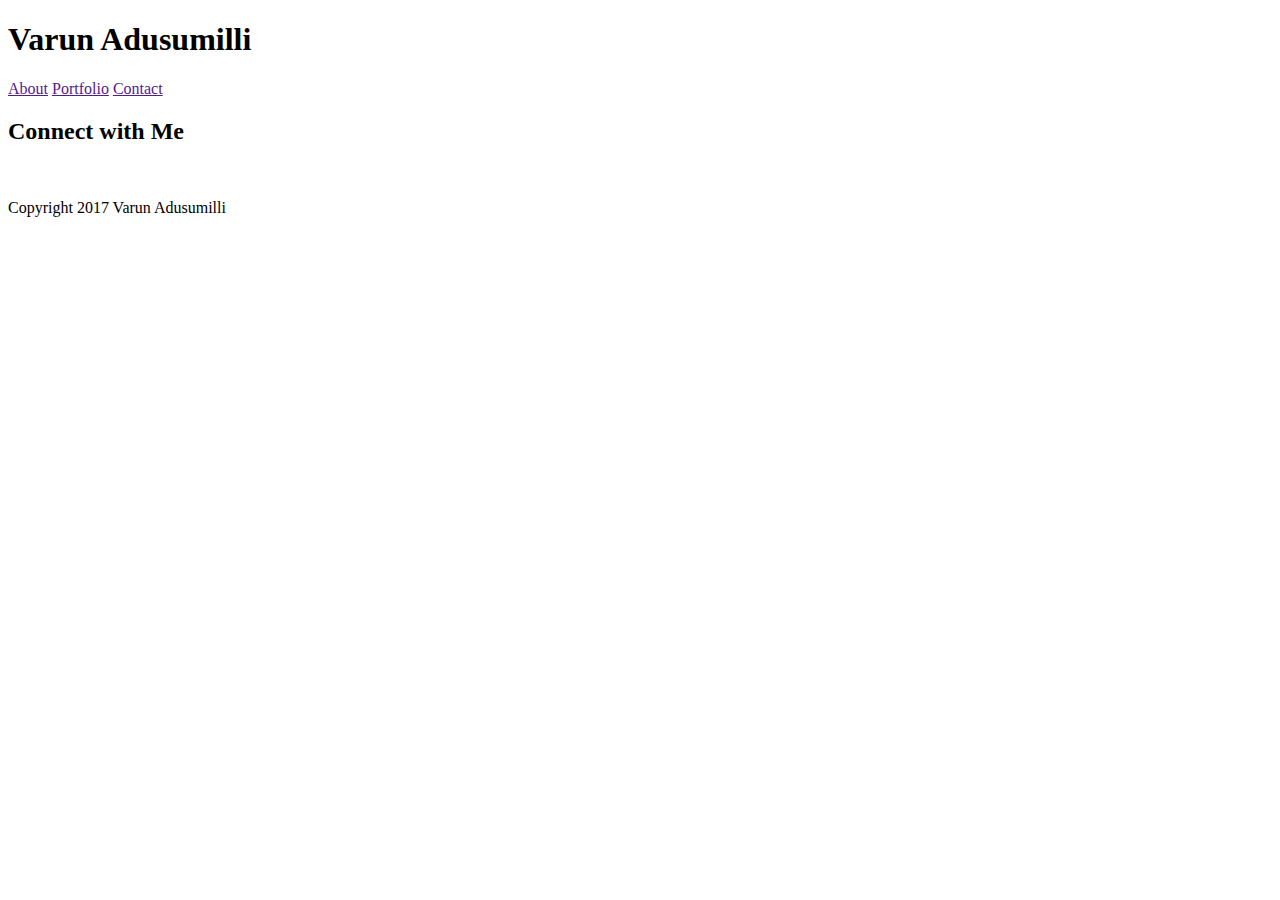
==== contact.html @ 9b7b46e8 "HTML Finished" ====
<!DOCTYPE html>
<html>

<link rel="stylesheet" type="text/css" href="assets/reset.css">
<link rel="stylesheet" type="text/css" href="assets/style.css">

<head>
	<title>Varun Adusumilli's Portfolio Site - Contact</title>
	<h1>Varun Adusumilli</h1>
	<a href="">About</a>
	<a href="">Portfolio</a>
	<a href="">Contact</a>
</head>
<body>

	<div>
		<h2>Connect with Me</h2>
	
		<a href=""><img src=""></a>
		<a href=""><img src=""></a>
		<a href=""><img src=""></a>
	</div>

</body>

<footer>
	<p>Copyright 2017 Varun Adusumilli</p>
</footer>
</html>
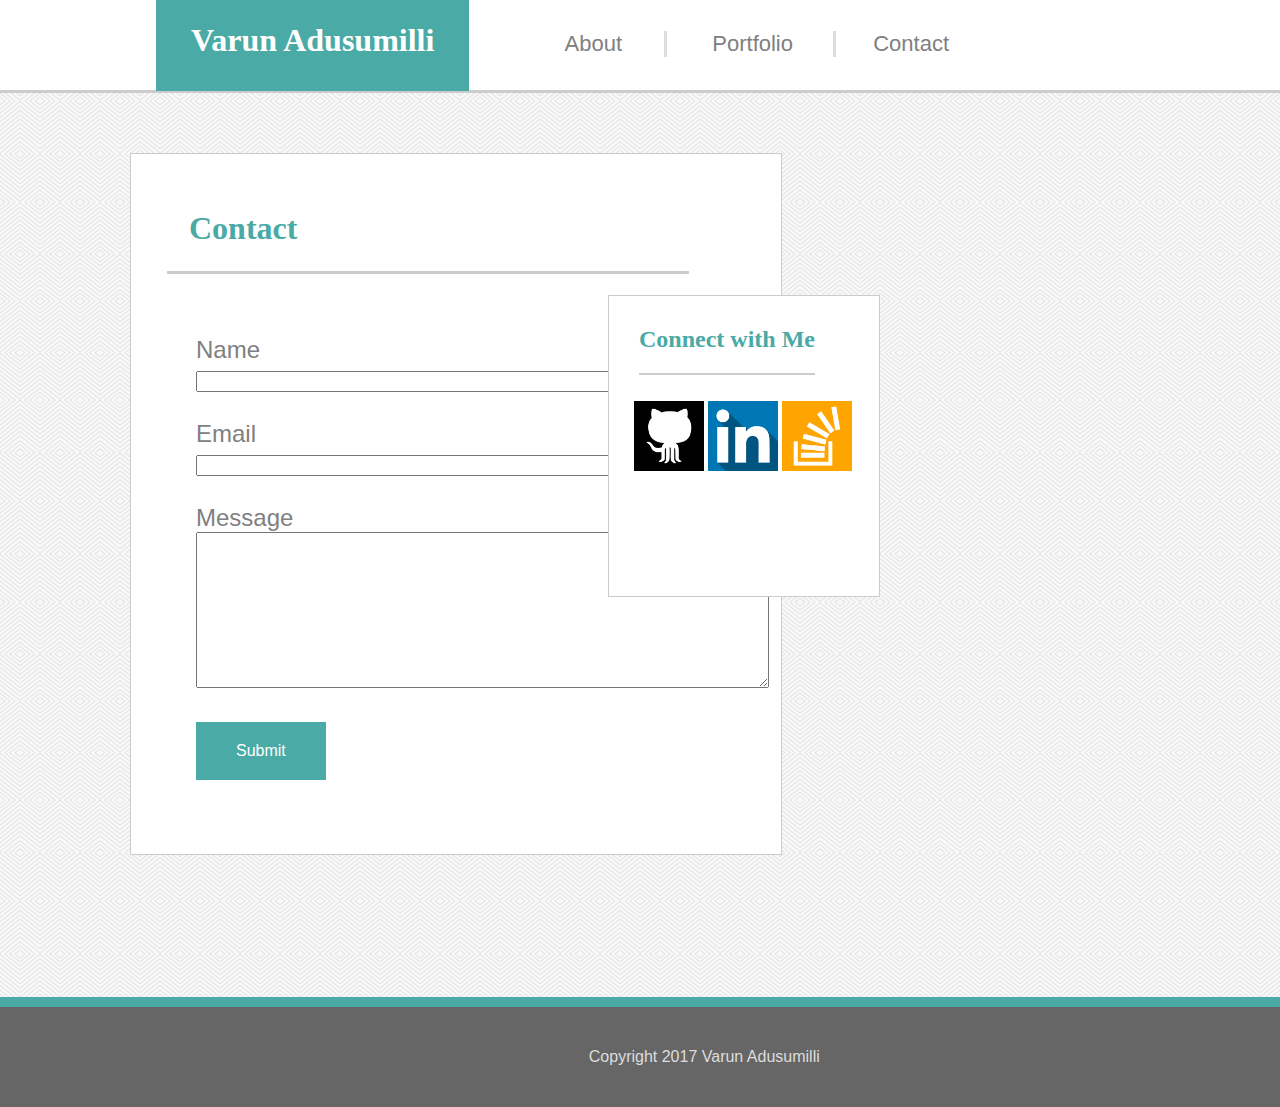
==== commit 0204ea85: "Pre-class Draft" ====
--- a/contact.html
+++ b/contact.html
@@ -1,29 +1,46 @@
 <!DOCTYPE html>
 <html>
-
-<link rel="stylesheet" type="text/css" href="assets/reset.css">
-<link rel="stylesheet" type="text/css" href="assets/style.css">
+<!-- 
+<link rel="stylesheet" type="text/css" href="assets/reset.css"> -->
+<link rel="stylesheet" type="text/css" href="assets/css/style.css">
 
 <head>
-	<title>Varun Adusumilli's Portfolio Site - Contact</title>
-	<h1>Varun Adusumilli</h1>
-	<a href="">About</a>
-	<a href="">Portfolio</a>
-	<a href="">Contact</a>
+
+	<div class="header">
+		<title>Varun Adusumilli's Portfolio Site - Portfolio</title>
+		<h1 id="namer">Varun Adusumilli</h1>
+		<a href="" id="aboutlink">About</a>
+		<a href="" id="portlink">Portfolio</a>
+		<a href="" id="contactlink">Contact</a>
+	</div>
+
 </head>
 <body>
 
-	<div>
-		<h2>Connect with Me</h2>
-	
-		<a href=""><img src=""></a>
-		<a href=""><img src=""></a>
-		<a href=""><img src=""></a>
+	<div class="forms">
+		<h1 id="abouter">Contact</h1>
+		<form><br>
+		Name  <br><input type="text" name="name" size="68"><br><br>
+		Email <br><input type="text" name="email" size="68"><br><br>
+		Message <br><textarea rows="10" cols="69"></textarea><br><br>
+		<input type="submit" value="Submit" id="submitbtn">
+		</form>
 	</div>
 
+	<div class="iconlinks">
+		<h2 id="icontext">Connect with Me</h2>
+	
+		<div class="icons">
+		<a href="https://github.com/vadusumi"><img src="assets/images/github.png" height="70px" width="70px"></a>
+		<a href="https://www.linkedin.com/in/varun-adusumilli-2b825a13b/"><img src="assets/images/linkedin.png" height="70px" width="70px"></a>
+		<a href="http://stackoverflow.com/users/8010085/varun"><img src="assets/images/stackoverflow.png" height="70px" width="70px"></a>
+		</div>
+	</div>
 </body>
 
 <footer>
-	<p>Copyright 2017 Varun Adusumilli</p>
+	<div class="feet">
+		<p id="boilerplate">Copyright 2017 Varun Adusumilli</p>
+	</div>
 </footer>
 </html>--- a/assets/css/style.css
+++ b/assets/css/style.css
@@ -0,0 +1,310 @@
+
+
+body {
+	background-image: url("../images/whirlpool.png");
+	margin: 0 0 100px;  /* bottom = footer height */
+}
+
+
+html {
+    position: relative;
+    min-height: 100%;
+}
+
+
+footer {
+    position: absolute;
+    left: 0;
+    bottom: 0;
+    height: 100px;
+    width: 100%;
+}
+
+
+.header {
+	
+	position: relative;
+	top: 0px;
+	background-color: #ffffff;
+	width: 100%;
+	height: 90px;
+	border-bottom-style: solid;
+	border-bottom-width: 3px;
+	border-bottom-color: #cccccc;
+
+}
+
+
+#namer {
+	
+	position: absolute;
+	top: -30px;
+	float:left;
+	margin-left: 156px;
+	background-color: #4aaaa5;
+	font-family: 'Georgia', Times, Times New Roman, serif;
+	color: white;
+	padding-left: 35px;
+	padding-right: 35px;
+	padding-bottom: 32px;
+	padding-top: 31px;
+
+}
+
+
+#aboutlink {
+
+	position: absolute;
+	top: 0px;
+	right: 613px;
+	margin-top: 31px;
+	font-family: 'Arial', 'Helvetica Neue', Helvetica, sans-serif;
+	font-size: 22px;
+	padding-right: 42px;
+	border-right-style: solid;
+	border-right-color: #dddddd;
+	
+}
+
+
+#portlink {
+
+	position: absolute;
+	top: 0px;
+	right: 444px;
+	margin-top: 31px;
+	font-family: 'Arial', 'Helvetica Neue', Helvetica, sans-serif;
+	font-size: 22px;
+	padding-right: 40px;
+	border-right-style: solid;
+	border-right-color: #dddddd;
+	
+}
+
+
+#contactlink {
+
+	position: absolute;
+	top: 0px;
+	right: 331px;
+	margin-top: 31px;
+	font-family: 'Arial', 'Helvetica Neue', Helvetica, sans-serif;
+	font-size: 22px;
+	
+}
+
+
+a:link {
+
+	color: gray;
+	text-decoration: none;
+
+}
+
+
+a:visited {
+
+	color: gray;
+	text-decoration: none;
+
+}
+
+
+.aboutdiv {
+
+	position: relative;
+	top: 60px;
+	left: 130px;
+	width: 650px;
+	height: 600px;
+	background-color: white;
+	border-style: solid;
+	border-width: 1px;
+	border-color: #cccccc;
+
+}
+
+#abouter {
+
+	color: #4aaaa5;
+	position: absolute;
+	top: 5%;
+	left: -98px;
+	margin-left: 134px;
+	padding-left: 22px;
+	padding-right: 392px;
+	padding-bottom: 24px;
+	border-bottom-style: solid;
+	border-bottom-color: #cccccc;
+	background-color: white;
+	font-family: 'Georgia', Times, Times New Roman, serif;
+
+}
+
+
+#photo {
+
+	position: absolute;
+	float: left;
+	top: 25%;
+	left: 5%;
+	z-index: 1;
+
+}
+
+
+#desc1 {
+
+	position: absolute;
+	float: none;
+	font-family: 'Arial', 'Helvetica Neue', Helvetica, sans-serif;
+/*	z-index: 1;*/
+
+}
+
+
+#desc2 {
+
+	position: absolute;
+	float: none;
+	font-family: 'Arial', 'Helvetica Neue', Helvetica, sans-serif;
+/*	z-index: 1;*/
+
+}
+
+
+.feet {
+
+	background-color: #666666;
+	position: relative;
+	bottom: 0px;
+	width: 100%;
+	height: 100px;
+	border-top-style: solid;
+	border-top-width: 10px;
+	border-top-color: #4aaaa5;
+
+}
+
+
+#boilerplate {
+
+	position: absolute;
+	top: 25px;
+	left: 46%;
+	color: #dddddd;
+	text-align: center;
+	font-family: 'Arial', 'Helvetica Neue', Helvetica, sans-serif;
+	
+}
+
+
+.iconlinks {
+
+	position: relative;
+	float: right;
+	bottom: 500px;
+	right: 400px;
+	width: 270px;
+	height: 300px;
+	background-color: white;
+	border-style: solid;
+	border-width: 1px;
+	border-color: #cccccc;
+}
+
+
+#icontext {
+
+	position: absolute;
+	color: #4aaaa5;
+	font-family: 'Georgia', Times, Times New Roman, serif;
+	text-align: center;
+	top: 10px;
+	left: 30px;
+	padding-bottom: 20px;
+	border-bottom-style: solid;
+	border-bottom-width: 2px;
+	border-bottom-color: #cccccc;
+
+}
+
+
+.icons {
+
+	position: absolute;
+	top: 35%;
+	left: 25px;
+
+}
+
+
+.forms {
+
+	position: relative;
+	top: 60px;
+	left: 130px;
+	width: 650px;
+	height: 700px;
+	background-color: white;
+	border-style: solid;
+	border-width: 1px;
+	border-color: #cccccc;
+
+}
+
+form {
+
+	position: absolute;
+	top: 22%;
+	left: 10%;
+	font-family: 'Arial', 'Helvetica Neue', Helvetica, sans-serif;
+	font-size: 24px;
+	color: gray;
+
+}
+
+#submitbtn {
+
+	background-color: #4aaaa5;
+	border: none;
+	color: white;
+	text-align: center;
+	font-family: 'Arial', 'Helvetica Neue', Helvetica, sans-serif;
+	font-size: 16px;
+	padding-top: 20px;
+	padding-bottom: 20px;
+	padding-right: 40px;
+	padding-left: 40px;
+
+}
+
+table {
+
+	position: absolute;
+	top: 22%;
+	left: 15%;
+	font-family: 'Arial', 'Helvetica Neue', Helvetica, sans-serif;
+	font-size: 24px;
+	color: gray;
+
+}
+
+tr {
+	
+	text-align: center;
+	margin: 5000px;
+
+}
+
+.portdiv {
+
+	position: relative;
+	top: 60px;
+	left: 130px;
+	width: 650px;
+	height: 700px;
+	background-color: white;
+	border-style: solid;
+	border-width: 1px;
+	border-color: #cccccc;